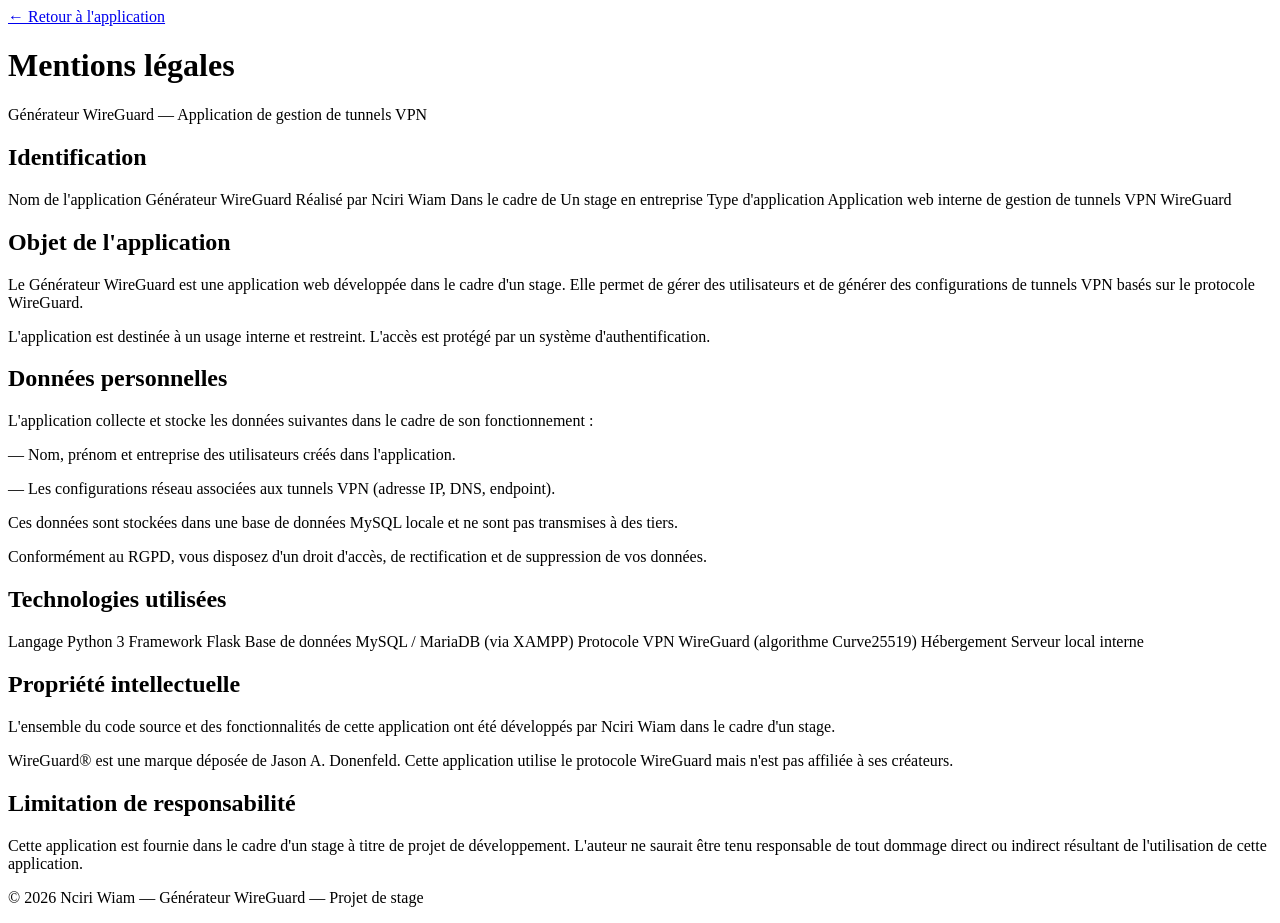
==== templates/mentions-legales.html @ b1c6c441 "Ajouter les modifications" ====
<!DOCTYPE html>
<html lang="fr">
<head>
    <meta charset="UTF-8">
    <meta name="viewport" content="width=device-width, initial-scale=1.0">
    <title>Mentions légales — Générateur WireGuard</title>
    <link rel="stylesheet" href="{{ url_for('static', filename='style.css') }}">
</head>
<body>
    <div class="container">

        <a href="/" class="back-link">← Retour à l'application</a>

        <header>
            <h1>Mentions légales</h1>
            <p>Générateur WireGuard — Application de gestion de tunnels VPN</p>
        </header>

        <div class="section">
            <h2>Identification</h2>
            <div class="info-grid">
                <span class="label">Nom de l'application</span>
                <span class="value">Générateur WireGuard</span>
                <span class="label">Réalisé par</span>
                <span class="value">Nciri Wiam</span>
                <span class="label">Dans le cadre de</span>
                <span class="value">Un stage en entreprise</span>
                <span class="label">Type d'application</span>
                <span class="value">Application web interne de gestion de tunnels VPN WireGuard</span>
            </div>
        </div>

        <div class="section">
            <h2>Objet de l'application</h2>
            <p>Le Générateur WireGuard est une application web développée dans le cadre d'un stage. Elle permet de gérer des utilisateurs et de générer des configurations de tunnels VPN basés sur le protocole WireGuard.</p>
            <p>L'application est destinée à un usage interne et restreint. L'accès est protégé par un système d'authentification.</p>
        </div>

        <div class="section">
            <h2>Données personnelles</h2>
            <p>L'application collecte et stocke les données suivantes dans le cadre de son fonctionnement :</p>
            <p>— Nom, prénom et entreprise des utilisateurs créés dans l'application.</p>
            <p>— Les configurations réseau associées aux tunnels VPN (adresse IP, DNS, endpoint).</p>
            <p>Ces données sont stockées dans une base de données MySQL locale et ne sont pas transmises à des tiers.</p>
            <p>Conformément au RGPD, vous disposez d'un droit d'accès, de rectification et de suppression de vos données.</p>
        </div>

        <div class="section">
            <h2>Technologies utilisées</h2>
            <div class="info-grid">
                <span class="label">Langage</span>
                <span class="value">Python 3</span>
                <span class="label">Framework</span>
                <span class="value">Flask</span>
                <span class="label">Base de données</span>
                <span class="value">MySQL / MariaDB (via XAMPP)</span>
                <span class="label">Protocole VPN</span>
                <span class="value">WireGuard (algorithme Curve25519)</span>
                <span class="label">Hébergement</span>
                <span class="value">Serveur local interne</span>
            </div>
        </div>

        <div class="section">
            <h2>Propriété intellectuelle</h2>
            <p>L'ensemble du code source et des fonctionnalités de cette application ont été développés par Nciri Wiam dans le cadre d'un stage.</p>
            <p>WireGuard® est une marque déposée de Jason A. Donenfeld. Cette application utilise le protocole WireGuard mais n'est pas affiliée à ses créateurs.</p>
        </div>

        <div class="section">
            <h2>Limitation de responsabilité</h2>
            <p>Cette application est fournie dans le cadre d'un stage à titre de projet de développement. L'auteur ne saurait être tenu responsable de tout dommage direct ou indirect résultant de l'utilisation de cette application.</p>
        </div>

        <footer>
            <p>© 2026 Nciri Wiam — Générateur WireGuard — Projet de stage</p>
        </footer>

    </div>
</body>
</html>
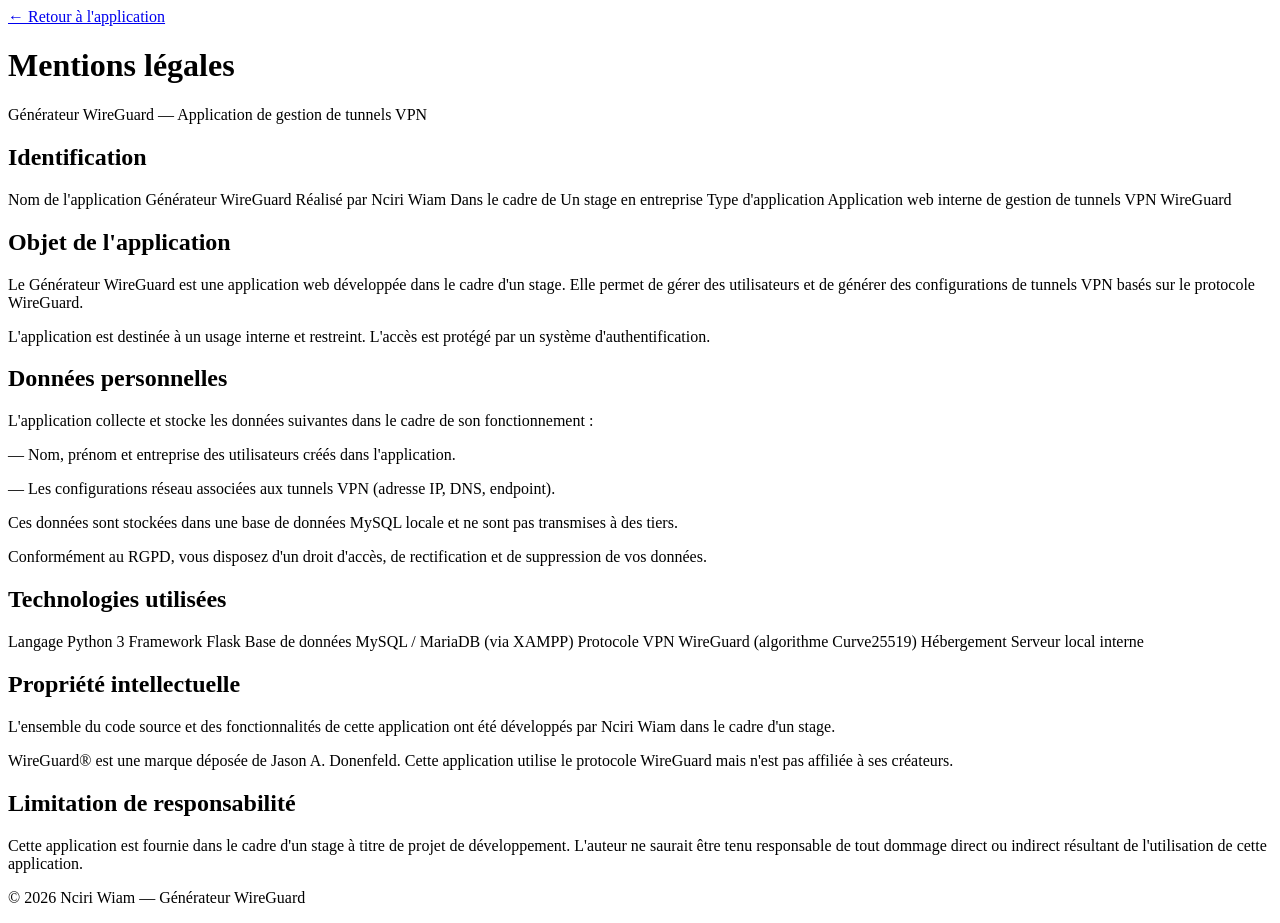
==== commit 10153432: "Ajouter les modifications" ====
--- a/templates/mentions-legales.html
+++ b/templates/mentions-legales.html
@@ -73,7 +73,7 @@
         </div>
 
         <footer>
-            <p>© 2026 Nciri Wiam — Générateur WireGuard — Projet de stage</p>
+            <p>© 2026 Nciri Wiam — Générateur WireGuard </p>
         </footer>
 
     </div>
